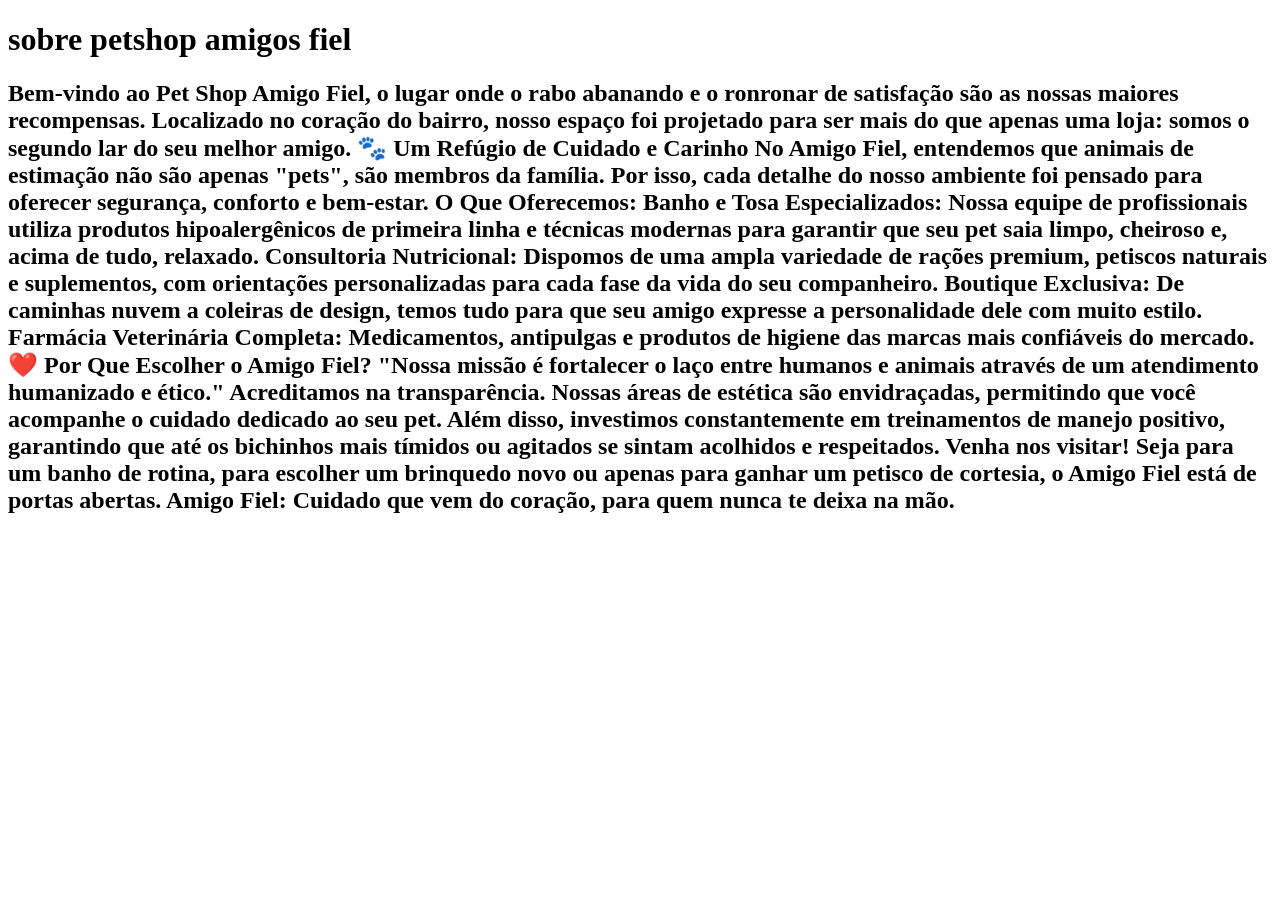
==== sobre.html @ 641f1efa "sobre site" ====
<!DOCTYPE html>
<html lang="pt-BR">
<head>
    <meta charset="UTF-8">
    <meta name="viewport" content="width=device-width, initial-scale=1.0">
    <title>sobre a empresa</title>
</head>
<body>
    <header class="petshop">
        <h1>sobre petshop amigos fiel</h1>
    </header>
    <section>
      <h1>Bem-vindo ao Pet Shop Amigo Fiel, o lugar onde o rabo abanando e o ronronar de satisfação são as nossas maiores recompensas. Localizado no coração do bairro, nosso espaço foi projetado para ser mais do que apenas uma loja: somos o segundo lar do seu melhor amigo.

🐾 Um Refúgio de Cuidado e Carinho
No Amigo Fiel, entendemos que animais de estimação não são apenas "pets", são membros da família. Por isso, cada detalhe do nosso ambiente foi pensado para oferecer segurança, conforto e bem-estar.

O Que Oferecemos:
Banho e Tosa Especializados: Nossa equipe de profissionais utiliza produtos hipoalergênicos de primeira linha e técnicas modernas para garantir que seu pet saia limpo, cheiroso e, acima de tudo, relaxado.

Consultoria Nutricional: Dispomos de uma ampla variedade de rações premium, petiscos naturais e suplementos, com orientações personalizadas para cada fase da vida do seu companheiro.

Boutique Exclusiva: De caminhas nuvem a coleiras de design, temos tudo para que seu amigo expresse a personalidade dele com muito estilo.

Farmácia Veterinária Completa: Medicamentos, antipulgas e produtos de higiene das marcas mais confiáveis do mercado.

❤️ Por Que Escolher o Amigo Fiel?
"Nossa missão é fortalecer o laço entre humanos e animais através de um atendimento humanizado e ético."

Acreditamos na transparência. Nossas áreas de estética são envidraçadas, permitindo que você acompanhe o cuidado dedicado ao seu pet. Além disso, investimos constantemente em treinamentos de manejo positivo, garantindo que até os bichinhos mais tímidos ou agitados se sintam acolhidos e respeitados.

Venha nos visitar!
Seja para um banho de rotina, para escolher um brinquedo novo ou apenas para ganhar um petisco de cortesia, o Amigo Fiel está de portas abertas.

Amigo Fiel: Cuidado que vem do coração, para quem nunca te deixa na mão.</h1>
    </section>
</body>
</html>
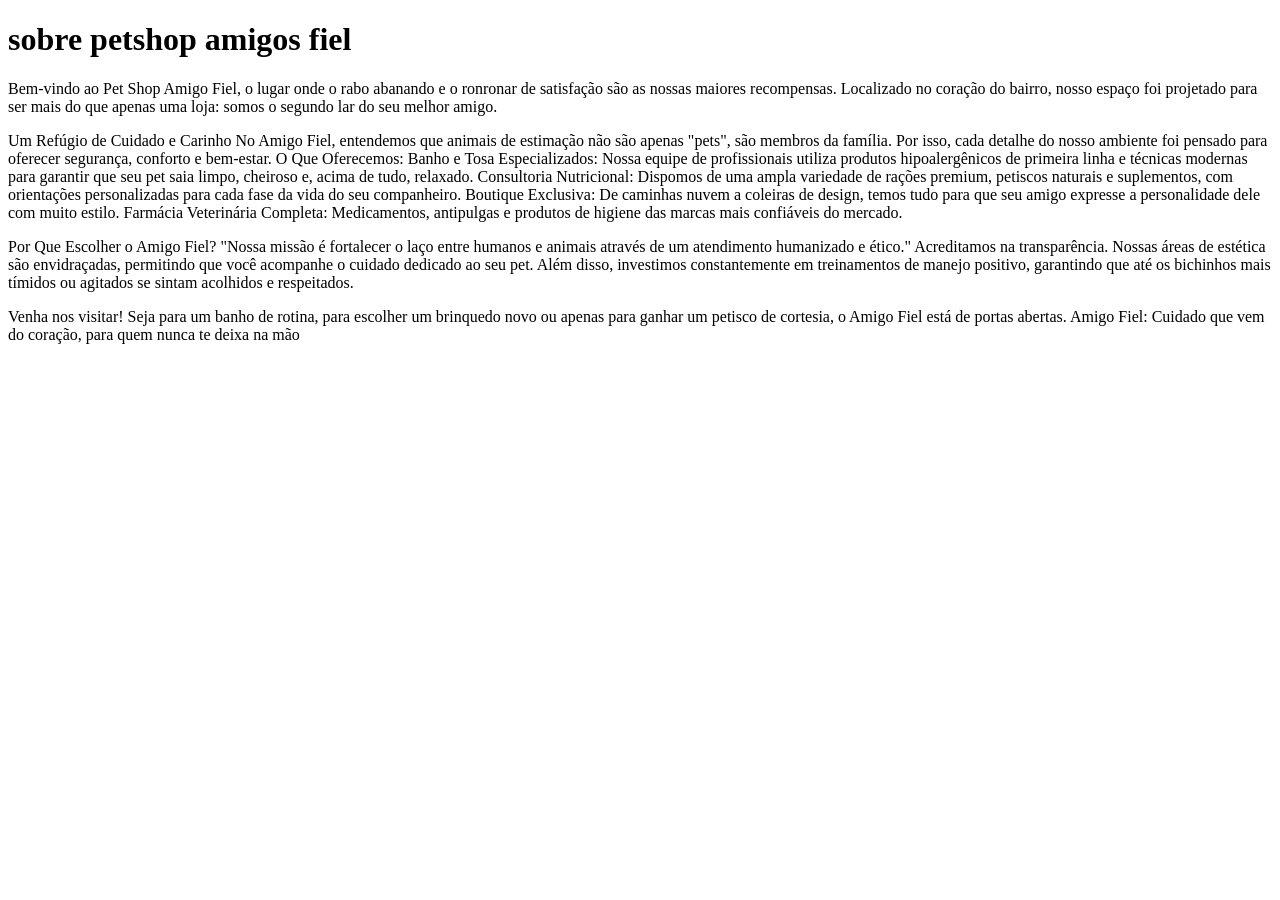
==== commit 8d14ad7d: "sites" ====
--- a/sobre.html
+++ b/sobre.html
@@ -10,9 +10,12 @@
         <h1>sobre petshop amigos fiel</h1>
     </header>
     <section>
-      <h1>Bem-vindo ao Pet Shop Amigo Fiel, o lugar onde o rabo abanando e o ronronar de satisfação são as nossas maiores recompensas. Localizado no coração do bairro, nosso espaço foi projetado para ser mais do que apenas uma loja: somos o segundo lar do seu melhor amigo.
+      <p>Bem-vindo ao Pet Shop Amigo Fiel, o lugar onde o rabo abanando e o ronronar de satisfação são as nossas maiores recompensas. Localizado no coração do bairro, nosso espaço foi projetado para ser mais do que apenas uma loja: somos o segundo lar do seu melhor amigo.
 
-🐾 Um Refúgio de Cuidado e Carinho
+</p>
+<section>
+    <p>
+         Um Refúgio de Cuidado e Carinho
 No Amigo Fiel, entendemos que animais de estimação não são apenas "pets", são membros da família. Por isso, cada detalhe do nosso ambiente foi pensado para oferecer segurança, conforto e bem-estar.
 
 O Que Oferecemos:
@@ -23,16 +26,25 @@
 Boutique Exclusiva: De caminhas nuvem a coleiras de design, temos tudo para que seu amigo expresse a personalidade dele com muito estilo.
 
 Farmácia Veterinária Completa: Medicamentos, antipulgas e produtos de higiene das marcas mais confiáveis do mercado.
-
-❤️ Por Que Escolher o Amigo Fiel?
+    </p>
+</section>
+<section>
+    <p>
+   Por Que Escolher o Amigo Fiel?
 "Nossa missão é fortalecer o laço entre humanos e animais através de um atendimento humanizado e ético."
 
 Acreditamos na transparência. Nossas áreas de estética são envidraçadas, permitindo que você acompanhe o cuidado dedicado ao seu pet. Além disso, investimos constantemente em treinamentos de manejo positivo, garantindo que até os bichinhos mais tímidos ou agitados se sintam acolhidos e respeitados.
-
-Venha nos visitar!
+<section>
+    <p>
+        Venha nos visitar!
 Seja para um banho de rotina, para escolher um brinquedo novo ou apenas para ganhar um petisco de cortesia, o Amigo Fiel está de portas abertas.
 
-Amigo Fiel: Cuidado que vem do coração, para quem nunca te deixa na mão.</h1>
+Amigo Fiel: Cuidado que vem do coração, para quem nunca te deixa na mão
+</p>
+    </p>
+</section>
+</section>
+
     </section>
 </body>
 </html>
